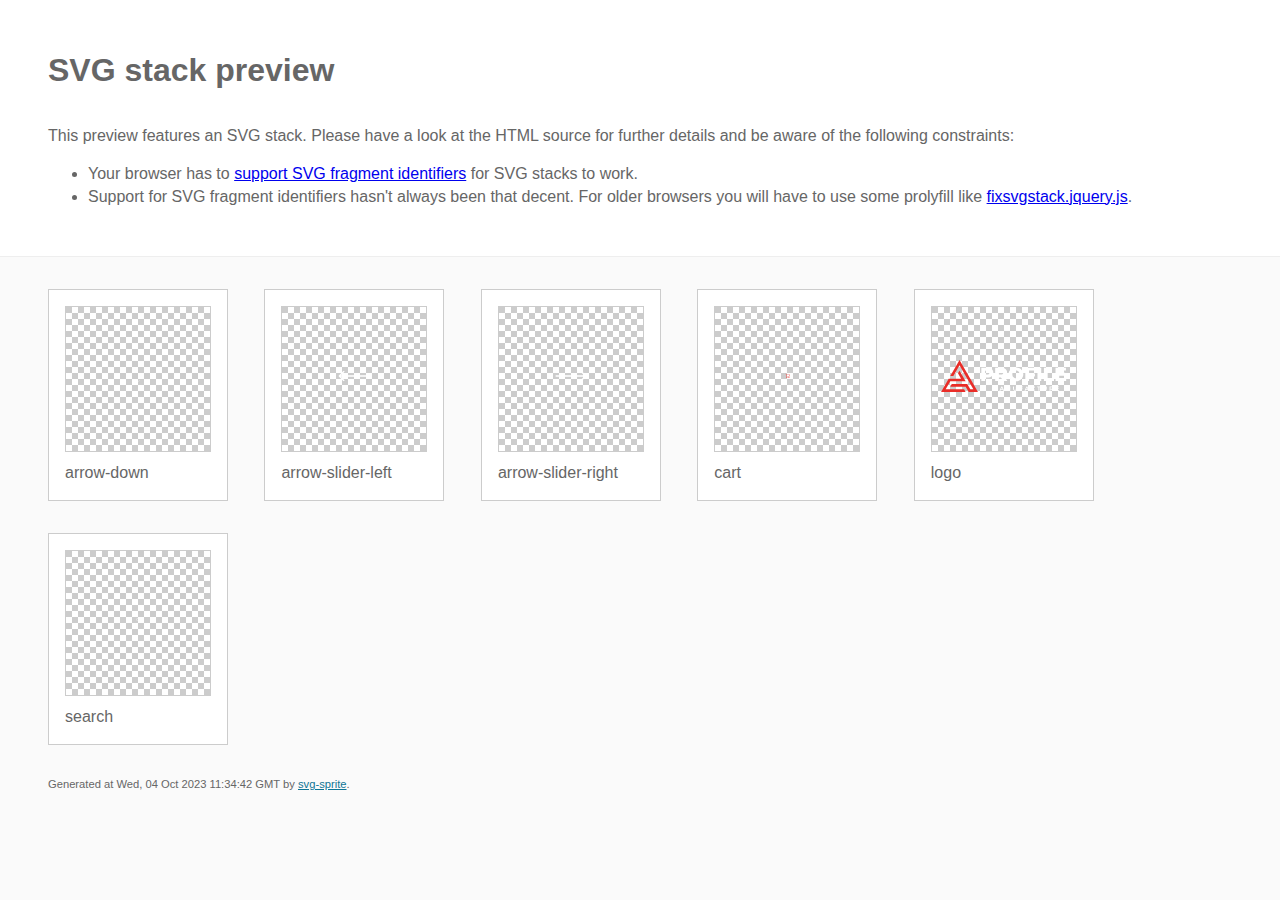
==== assets/images/stack/sprite.stack.html @ 7b279a2a "init project" ====
<!DOCTYPE html>
<html lang="en" xmlns="http://www.w3.org/1999/xhtml">
	<head>
		<meta charset="utf-8"/>
		<meta http-equiv="X-UA-Compatible" content="IE=Edge"/>
		<title>SVG stack preview | svg-sprite</title>
		<style>@charset "UTF-8";body{padding:0;margin:0;color:#666;background:#fafafa;font-family:Arial,Helvetica,sans-serif;font-size:1em;line-height:1.4}header{display:block;padding:3em 3em 2em 3em;background-color:#fff}header p{margin:2em 0 0 0}section{border-top:1px solid #eee;padding:2em 3em 0 3em}section ul{margin:0;padding:0}section li{display:inline;display:inline-block;background-color:#fff;position:relative;margin:0 2em 2em 0;vertical-align:top;border:1px solid #ccc;padding:1em 1em 3em 1em;cursor:default}.icon-box{margin:0;width:144px;height:144px;position:relative;background:#ccc url("[data-uri]") top left repeat;border:1px solid #ccc;display:table-cell;vertical-align:middle;text-align:center}.icon{display:inline;display:inline-block}h1{margin-top:0}h2{margin:0;padding:0;font-size:1em;font-weight:normal;white-space:nowrap;overflow:hidden;text-overflow:ellipsis;position:absolute;left:1em;right:1em;bottom:1em}footer{display:block;margin:0;padding:0 3em 3em 3em}footer p{margin:0;font-size:.7em}footer a{color:#0f7595;margin-left:0}</style>

<!--

Sprite shape dimensions
====================================================================================================
You will need to set the sprite shape dimensions via CSS when you use them as stack SVGs, otherwise
they would become a huge 100% in size. You may use the following dimension classes for doing so.
They might well be outsourced to an external stylesheet of course.

-->

<style type="text/css">
	.svg-arrow-down-dims { width: 10px; height: 6px; }
	.svg-arrow-slider-left-dims { width: 44px; height: 16px; }
	.svg-arrow-slider-right-dims { width: 44px; height: 16px; }
	.svg-cart-dims { width: 19px; height: 20px; }
	.svg-logo-dims { width: 126px; height: 32px; }
	.svg-search-dims { width: 17px; height: 18px; }
</style>

<!--
====================================================================================================
-->

	</head>
	<body>
		<header>
			<h1>SVG stack preview</h1>
			<p>This preview features an SVG stack. Please have a look at the HTML source for further details and be aware of the following constraints:</p>
			<ul>
				<li>Your browser has to <a href="http://caniuse.com/#feat=svg-fragment" target="_blank" rel="noopener noreferrer">support SVG fragment identifiers</a> for SVG stacks to work.</li>
				<li>Support for SVG fragment identifiers hasn't always been that decent. For older browsers you will have to use some prolyfill like <a href="https://github.com/preciousforever/SVG-Stacker/blob/master/fixsvgstack.jquery.js" target="_blank" rel="noopener noreferrer">fixsvgstack.jquery.js</a>.</li>
			</ul>
		</header>
		<section>

<!--

SVG stack
====================================================================================================
These SVG images make use of fragment identifiers (IDs) to reference certain portions of the
external sprite. By default, all shapes inside the sprite are hidden by CSS. The `:target` pseudo
selector is used to show the very shape that is referenced by the fragment identifier.

-->

			<ul>

				<li title="arrow-down">
					<div class="icon-box">

						<!-- arrow-down -->
						<img src="../svg/sprite/sprite.svg#arrow-down" class="svg-arrow-down-dims" alt="arrow-down"/>

					</div>
					<h2>arrow-down</h2>
				</li>
				<li title="arrow-slider-left">
					<div class="icon-box">

						<!-- arrow-slider-left -->
						<img src="../svg/sprite/sprite.svg#arrow-slider-left" class="svg-arrow-slider-left-dims" alt="arrow-slider-left"/>

					</div>
					<h2>arrow-slider-left</h2>
				</li>
				<li title="arrow-slider-right">
					<div class="icon-box">

						<!-- arrow-slider-right -->
						<img src="../svg/sprite/sprite.svg#arrow-slider-right" class="svg-arrow-slider-right-dims" alt="arrow-slider-right"/>

					</div>
					<h2>arrow-slider-right</h2>
				</li>
				<li title="cart">
					<div class="icon-box">

						<!-- cart -->
						<img src="../svg/sprite/sprite.svg#cart" class="svg-cart-dims" alt="cart"/>

					</div>
					<h2>cart</h2>
				</li>
				<li title="logo">
					<div class="icon-box">

						<!-- logo -->
						<img src="../svg/sprite/sprite.svg#logo" class="svg-logo-dims" alt="logo"/>

					</div>
					<h2>logo</h2>
				</li>
				<li title="search">
					<div class="icon-box">

						<!-- search -->
						<img src="../svg/sprite/sprite.svg#search" class="svg-search-dims" alt="search"/>

					</div>
					<h2>search</h2>
				</li>
			</ul>

<!--
====================================================================================================
-->

		</section>
		<footer>
			<p>Generated at Wed, 04 Oct 2023 11:34:42 GMT by <a href="https://github.com/svg-sprite/svg-sprite" target="_blank" rel="noopener noreferrer">svg-sprite</a>.</p>
		</footer>
	</body>
</html>
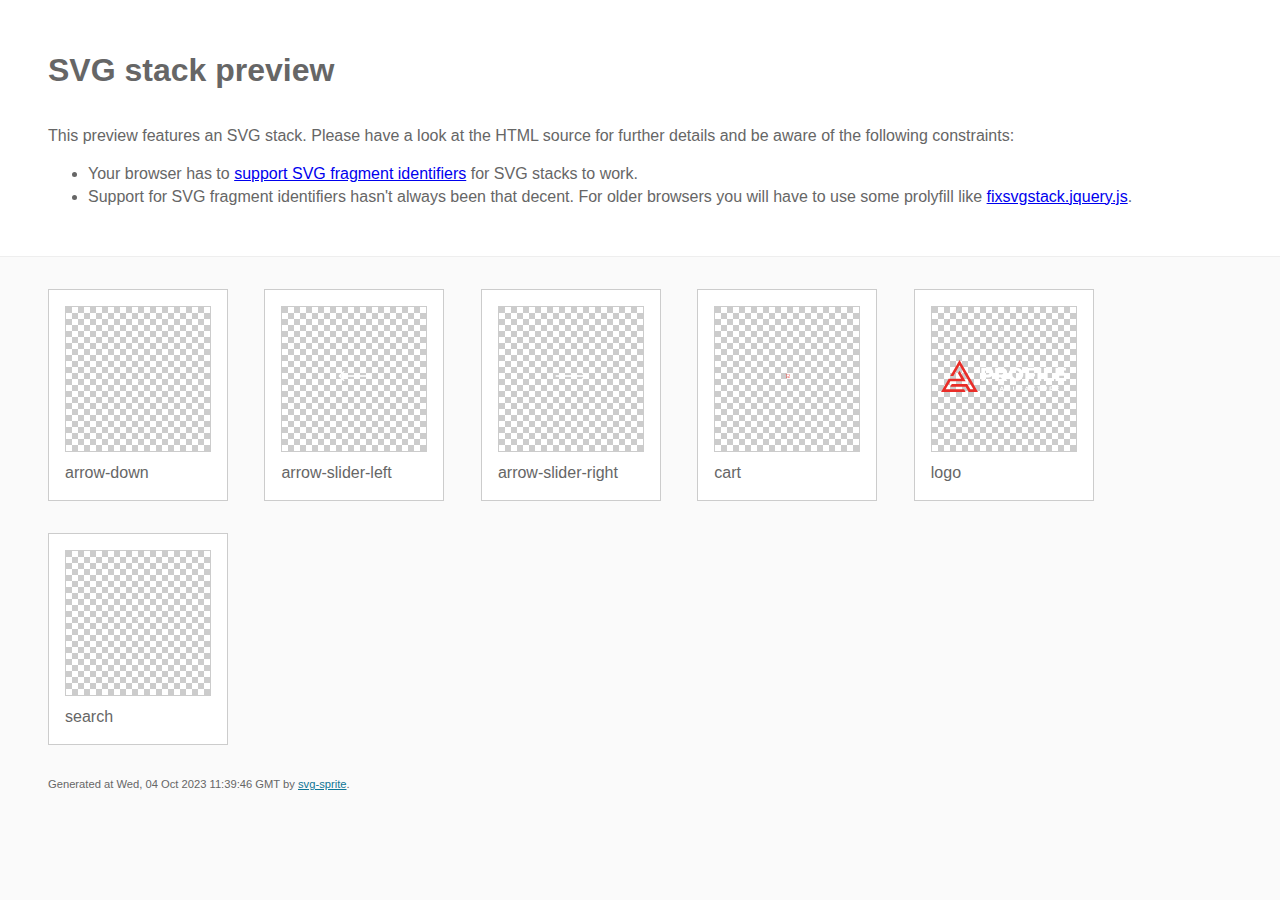
==== commit 902b616c: "style" ====
--- a/assets/images/stack/sprite.stack.html
+++ b/assets/images/stack/sprite.stack.html
@@ -115,7 +115,7 @@
 
 		</section>
 		<footer>
-			<p>Generated at Wed, 04 Oct 2023 11:34:42 GMT by <a href="https://github.com/svg-sprite/svg-sprite" target="_blank" rel="noopener noreferrer">svg-sprite</a>.</p>
+			<p>Generated at Wed, 04 Oct 2023 11:39:46 GMT by <a href="https://github.com/svg-sprite/svg-sprite" target="_blank" rel="noopener noreferrer">svg-sprite</a>.</p>
 		</footer>
 	</body>
 </html>
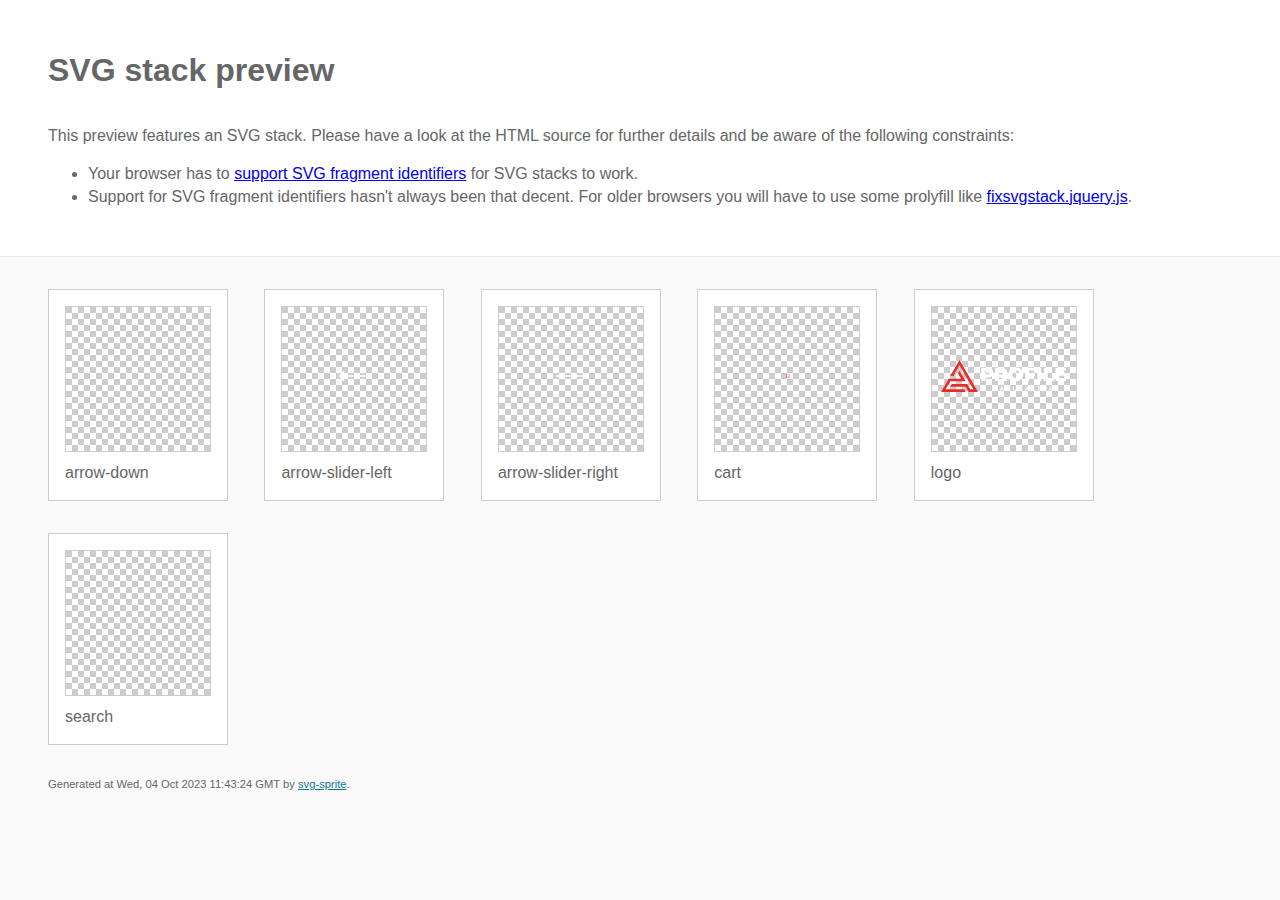
==== commit 2404eb05: "style" ====
--- a/assets/images/stack/sprite.stack.html
+++ b/assets/images/stack/sprite.stack.html
@@ -115,7 +115,7 @@
 
 		</section>
 		<footer>
-			<p>Generated at Wed, 04 Oct 2023 11:39:46 GMT by <a href="https://github.com/svg-sprite/svg-sprite" target="_blank" rel="noopener noreferrer">svg-sprite</a>.</p>
+			<p>Generated at Wed, 04 Oct 2023 11:43:24 GMT by <a href="https://github.com/svg-sprite/svg-sprite" target="_blank" rel="noopener noreferrer">svg-sprite</a>.</p>
 		</footer>
 	</body>
 </html>
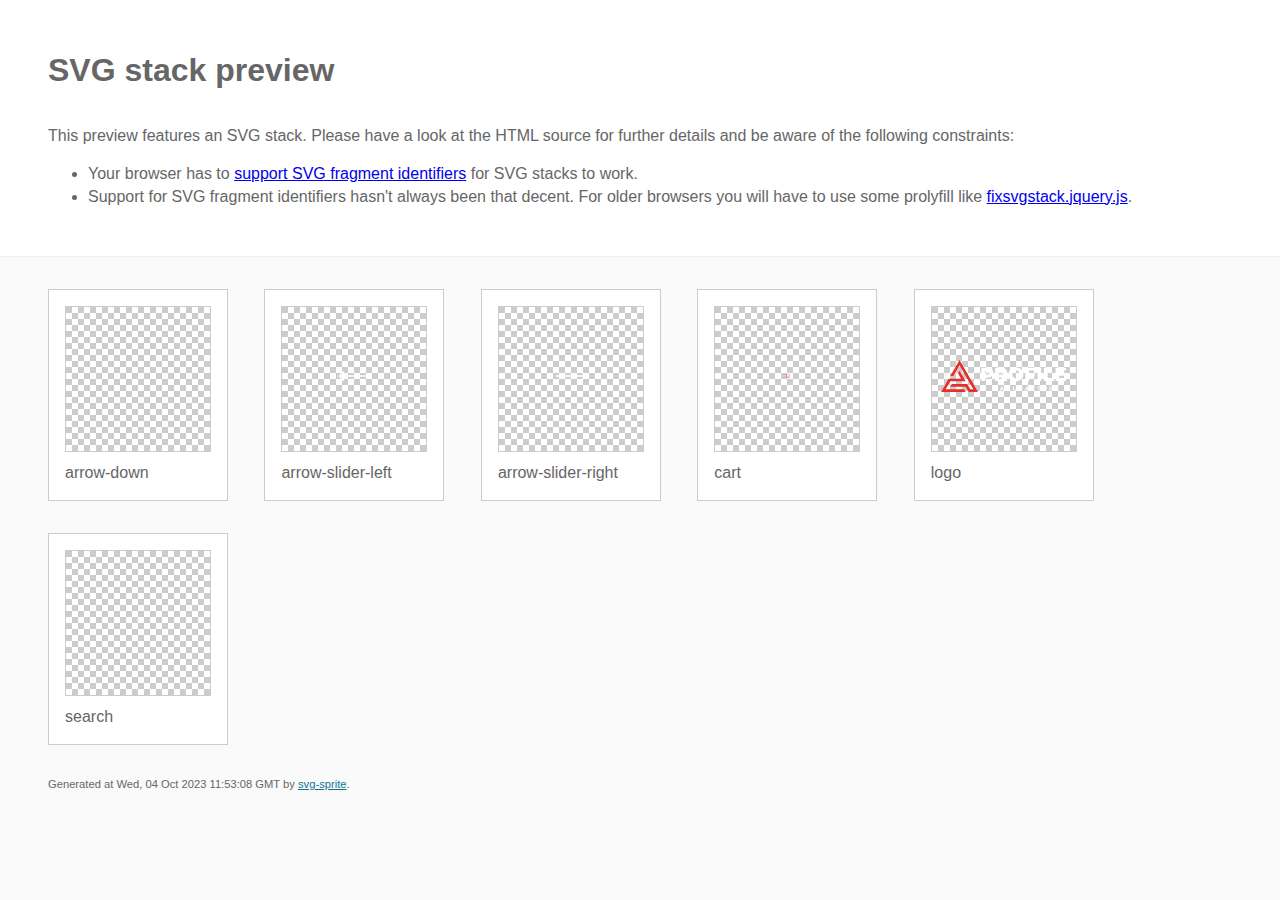
==== commit 092211d4: "hotfix" ====
--- a/assets/images/stack/sprite.stack.html
+++ b/assets/images/stack/sprite.stack.html
@@ -115,7 +115,7 @@
 
 		</section>
 		<footer>
-			<p>Generated at Wed, 04 Oct 2023 11:43:24 GMT by <a href="https://github.com/svg-sprite/svg-sprite" target="_blank" rel="noopener noreferrer">svg-sprite</a>.</p>
+			<p>Generated at Wed, 04 Oct 2023 11:53:08 GMT by <a href="https://github.com/svg-sprite/svg-sprite" target="_blank" rel="noopener noreferrer">svg-sprite</a>.</p>
 		</footer>
 	</body>
 </html>
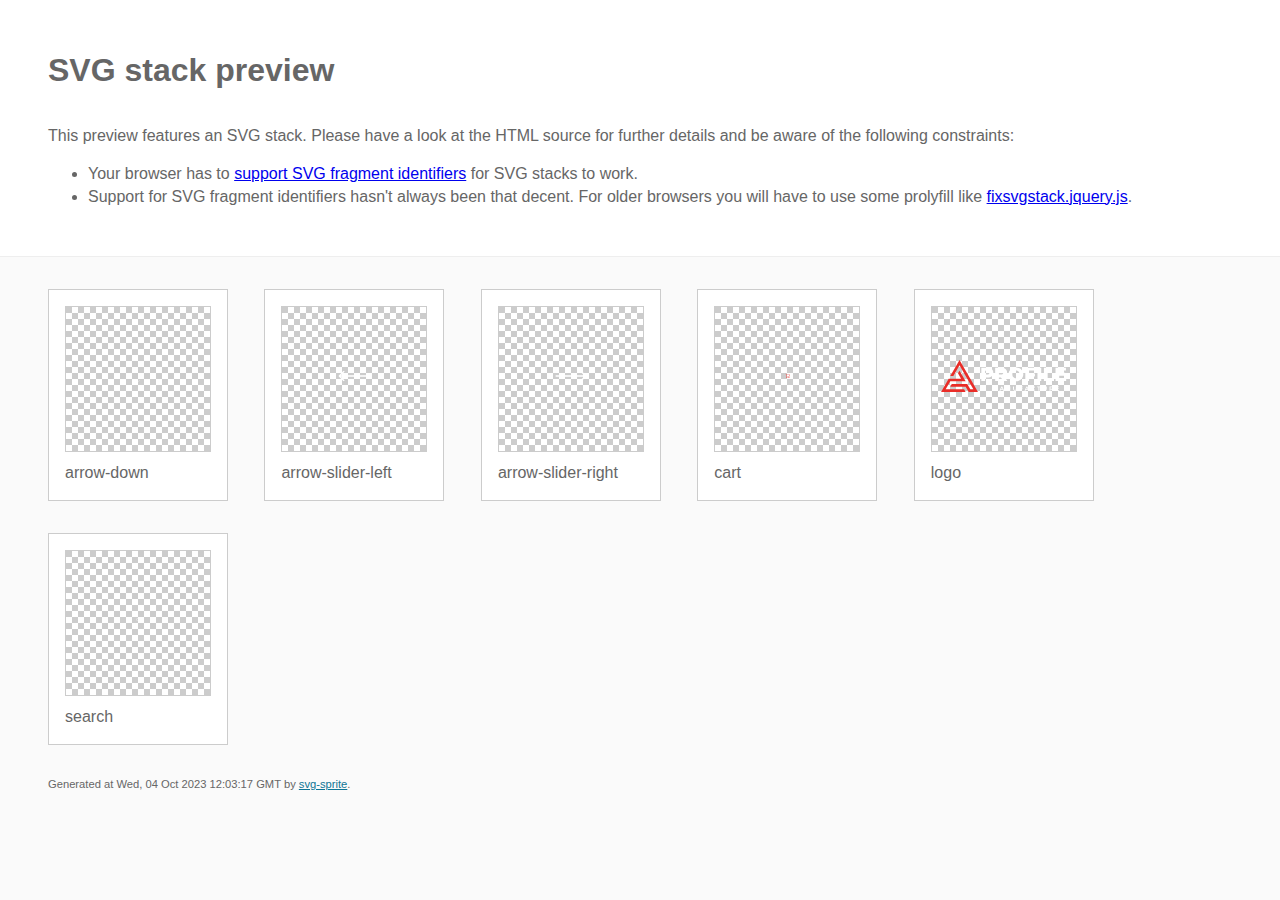
==== commit fe2e9932: "style" ====
--- a/assets/images/stack/sprite.stack.html
+++ b/assets/images/stack/sprite.stack.html
@@ -115,7 +115,7 @@
 
 		</section>
 		<footer>
-			<p>Generated at Wed, 04 Oct 2023 11:53:08 GMT by <a href="https://github.com/svg-sprite/svg-sprite" target="_blank" rel="noopener noreferrer">svg-sprite</a>.</p>
+			<p>Generated at Wed, 04 Oct 2023 12:03:17 GMT by <a href="https://github.com/svg-sprite/svg-sprite" target="_blank" rel="noopener noreferrer">svg-sprite</a>.</p>
 		</footer>
 	</body>
 </html>
